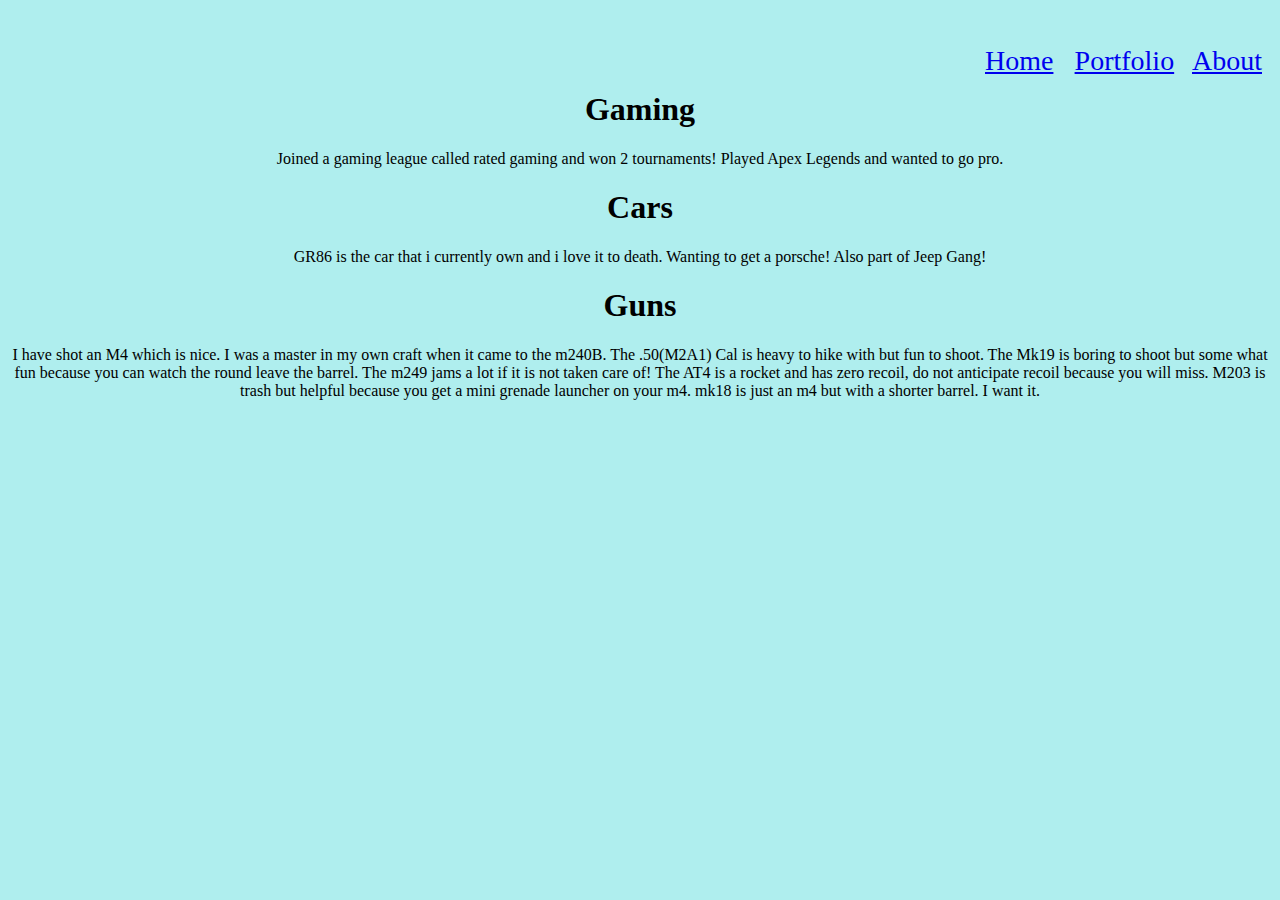
==== about.html @ 031cf7ee "Add feature-A" ====
<!DOCTYPE html>
<html lang="en">
<head>
    <meta charset="UTF-8">
    <meta name="viewport" content="width=device-width, initial-scale=1.0">
    <title>About Me</title>
    <script src="javascript.js"></script>
    <link rel="stylesheet" href="style.css" />
    <div></h1><a class="about" href="about.html">About</a></div>
    <div><a class="port" href="portfolio.html">Portfolio</a></div>
    <div><a class="Home" href="index.html">Home</a></div>
</head>
<body>
    <div class="Ga">
    <h1>Gaming</h1>
    <p>Joined a gaming league called rated gaming and won 2 tournaments! Played Apex Legends and wanted to go pro. </p>
    <h1>Cars</h1>
    <p>GR86 is the car that i currently own and i love it to death. Wanting to get a porsche! Also part of Jeep Gang!</p>
    <h1>Guns</h1>
    <p>I have shot an M4 which is nice. I was a master in my own craft when it came to the m240B. The .50(M2A1) Cal is heavy to hike with but fun to shoot. The Mk19 is boring to shoot but some what fun because you can watch the round leave the barrel. The m249 jams a lot if it is not taken care of! The AT4 is a rocket and has zero recoil, do not anticipate recoil because you will miss. M203 is trash but helpful because you get a mini grenade launcher on your m4. mk18 is just an m4 but with a shorter barrel. I want it.</p>
</div>
</body>
</html>
---- style.css ----
html{
    background-color: paleturquoise;
}

.name{
    display: block;
    text-align: left;
    background-color: cadetblue;
    width: 100%;
    padding: 50px;
    margin: auto;
    height: 50%;
}
.about{
text-align: right;
position: absolute;
left: 90%;
top: 5%;
font-size: 175%;
padding: 0px 30px 0px 40px;
margin: auto;
}
.port{
text-align: right;
position: absolute;
left: 82%;
top: 5%;
font-size: 175%;
padding: 0px 25px 25px 25px;
margin: auto;
}
.Home{
text-align: right;
position: absolute;
left: 75%;
top: 5%;
font-size: 175%;
padding: 0px 25px 25px 25px;
margin: auto;
}
.Work{
    display: block;
    font-style: italic;
    display: table;
    align-self: auto;
}
.Photo{
    float: right;
    width: 50%;
    height: 30%;
    padding: 10px;
}
.Words{ 
    display: block;
    box-sizing: border-box;
    margin: 25px 399px 25px 2px;
}
.wor{
    text-align: center;
    position:  relative; top: 70px;
}

.Ga{
    text-align: center;
    position:  relative; top: 70px;
}
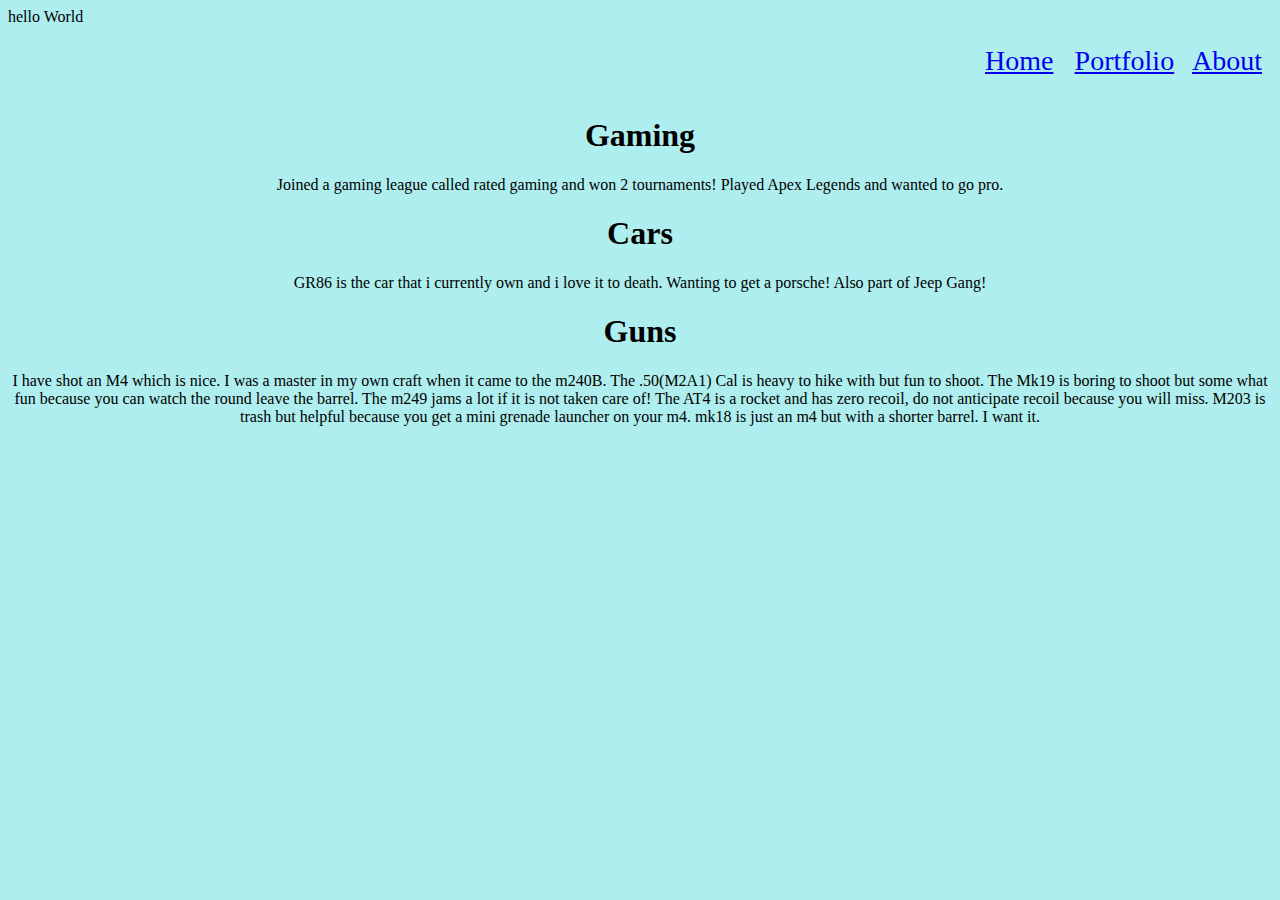
==== commit 7bd0683d: "corections" ====
--- a/about.html
+++ b/about.html
@@ -6,11 +6,12 @@
     <title>About Me</title>
     <script src="javascript.js"></script>
     <link rel="stylesheet" href="style.css" />
+
+</head>
+<body>
     <div></h1><a class="about" href="about.html">About</a></div>
     <div><a class="port" href="portfolio.html">Portfolio</a></div>
     <div><a class="Home" href="index.html">Home</a></div>
-</head>
-<body>
     <div class="Ga">
     <h1>Gaming</h1>
     <p>Joined a gaming league called rated gaming and won 2 tournaments! Played Apex Legends and wanted to go pro. </p>
--- a/style.css
+++ b/style.css
@@ -64,4 +64,9 @@
     text-align: center;
     position:  relative; top: 70px;
 }
-
+@media screen and (max-width: 880px) {
+    .blue {
+        /* Add your styles here */
+        color: blue; /* Example style */
+    }
+}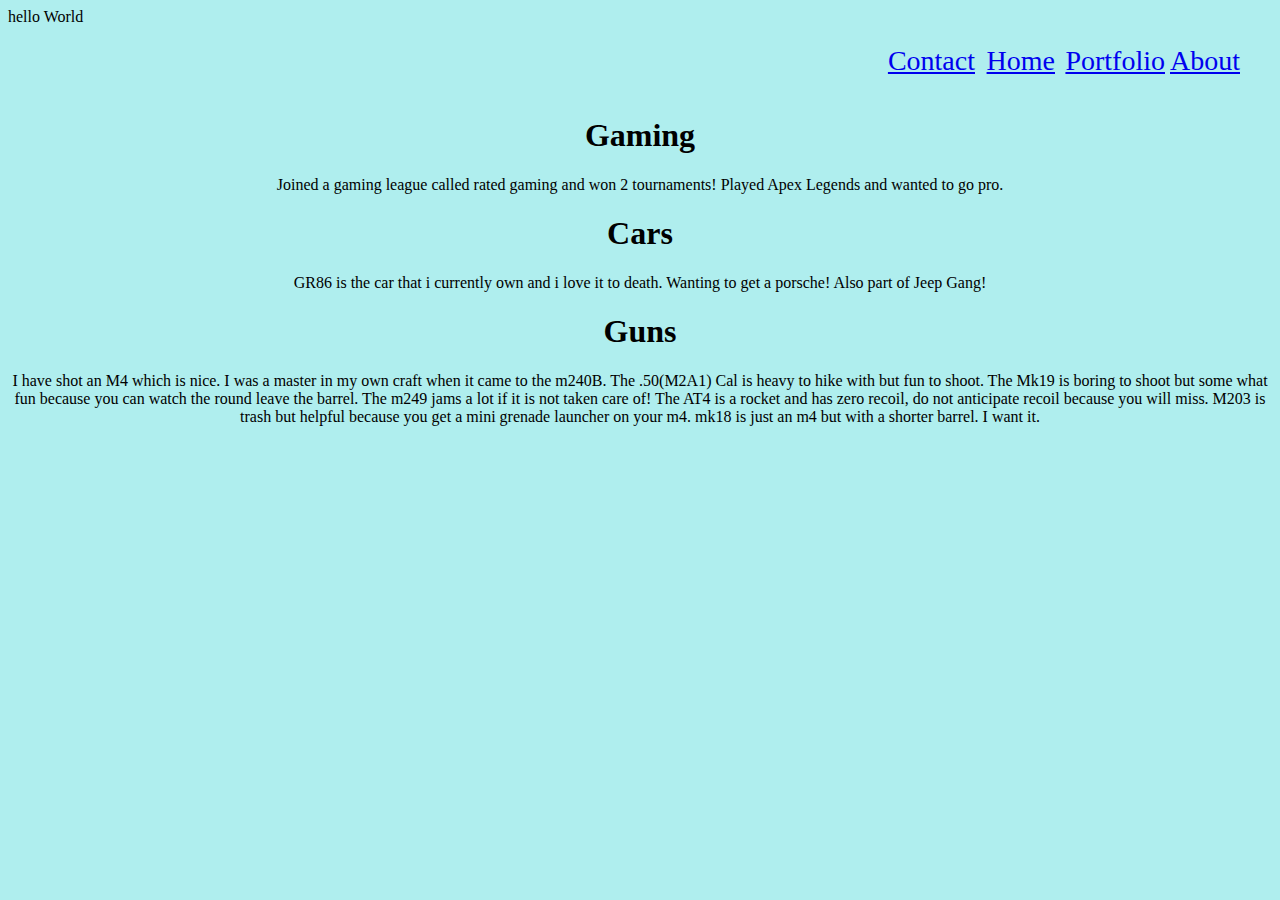
==== commit bbec8127: "fixes" ====
--- a/about.html
+++ b/about.html
@@ -6,12 +6,12 @@
     <title>About Me</title>
     <script src="javascript.js"></script>
     <link rel="stylesheet" href="style.css" />
-
 </head>
 <body>
     <div></h1><a class="about" href="about.html">About</a></div>
     <div><a class="port" href="portfolio.html">Portfolio</a></div>
     <div><a class="Home" href="index.html">Home</a></div>
+    <div><a class="Contact1" href="Contact.html">Contact</a></div>
     <div class="Ga">
     <h1>Gaming</h1>
     <p>Joined a gaming league called rated gaming and won 2 tournaments! Played Apex Legends and wanted to go pro. </p>
--- a/style.css
+++ b/style.css
@@ -1,72 +1,100 @@
-html{
-    background-color: paleturquoise;
+html {
+  background-color: paleturquoise;
 }
 
-.name{
-    display: block;
-    text-align: left;
-    background-color: cadetblue;
-    width: 100%;
-    padding: 50px;
-    margin: auto;
-    height: 50%;
+.name {
+  display: block;
+  text-align: left;
+  background-color: cadetblue;
+  width: 100%;
+  padding: 50px;
+  margin: auto;
+  height: 50%;
 }
-.about{
-text-align: right;
-position: absolute;
-left: 90%;
-top: 5%;
-font-size: 175%;
-padding: 0px 30px 0px 40px;
-margin: auto;
+.about {
+  text-align: right;
+  position: absolute;
+  box-sizing: border-box;
+  left: 0;
+  width: 1270px;
+  top: 5%;
+  font-size: 175%;
+  padding: 0px 30px 0px 40px;
+  margin: auto;
 }
-.port{
-text-align: right;
-position: absolute;
-left: 82%;
-top: 5%;
-font-size: 175%;
-padding: 0px 25px 25px 25px;
-margin: auto;
+.port {
+  text-align: right;
+  position: absolute;
+  box-sizing: border-box;
+  left: 0;
+  width: 1190px;
+  top: 5%;
+  font-size: 175%;
+  padding: 0px 25px 25px 25px;
+  margin: auto;
 }
-.Home{
-text-align: right;
-position: absolute;
-left: 75%;
-top: 5%;
-font-size: 175%;
-padding: 0px 25px 25px 25px;
-margin: auto;
+.Home {
+  text-align: right;
+  position: absolute;
+  box-sizing: border-box;
+  left: 0;
+  width: 1080px;
+  top: 5%;
+  font-size: 175%;
+  padding: 0px 25px 25px 25px;
+  margin: auto;
 }
-.Work{
-    display: block;
-    font-style: italic;
-    display: table;
-    align-self: auto;
+.Work {
+  display: block;
+  font-style: italic;
+  display: table;
+  align-self: auto;
 }
-.Photo{
-    float: right;
-    width: 50%;
-    height: 30%;
-    padding: 10px;
+.Photo {
+  float: right;
+  width: 50%;
+  height: 30%;
+  padding: 10px;
 }
-.Words{ 
-    display: block;
-    box-sizing: border-box;
-    margin: 25px 399px 25px 2px;
+.Words {
+  display: block;
+  box-sizing: border-box;
+  margin: 25px 399px 25px 2px;
 }
-.wor{
-    text-align: center;
-    position:  relative; top: 70px;
+.wor {
+  text-align: center;
+  position: relative;
+  top: 70px;
 }
 
-.Ga{
-    text-align: center;
-    position:  relative; top: 70px;
+.Ga {
+  text-align: center;
+  position: relative;
+  top: 70px;
 }
 @media screen and (max-width: 880px) {
-    .blue {
-        /* Add your styles here */
-        color: blue; /* Example style */
-    }
-}+  .blue {
+    /* Add your styles here */
+    color: blue; /* Example style */
+  }
+}
+.Contact {
+  text-align: center;
+  position: absolute;
+  left: 0;
+  width: 950px;
+  top: 25%;
+  font-size: 175%;
+  margin: auto;
+}
+.Contact1 {
+  text-align: right;
+  position: absolute;
+  box-sizing: border-box;
+  left: 0;
+  width: 1000px;
+  top: 5%;
+  font-size: 175%;
+  padding: 0px 25px 25px 25px;
+  margin: auto;
+}
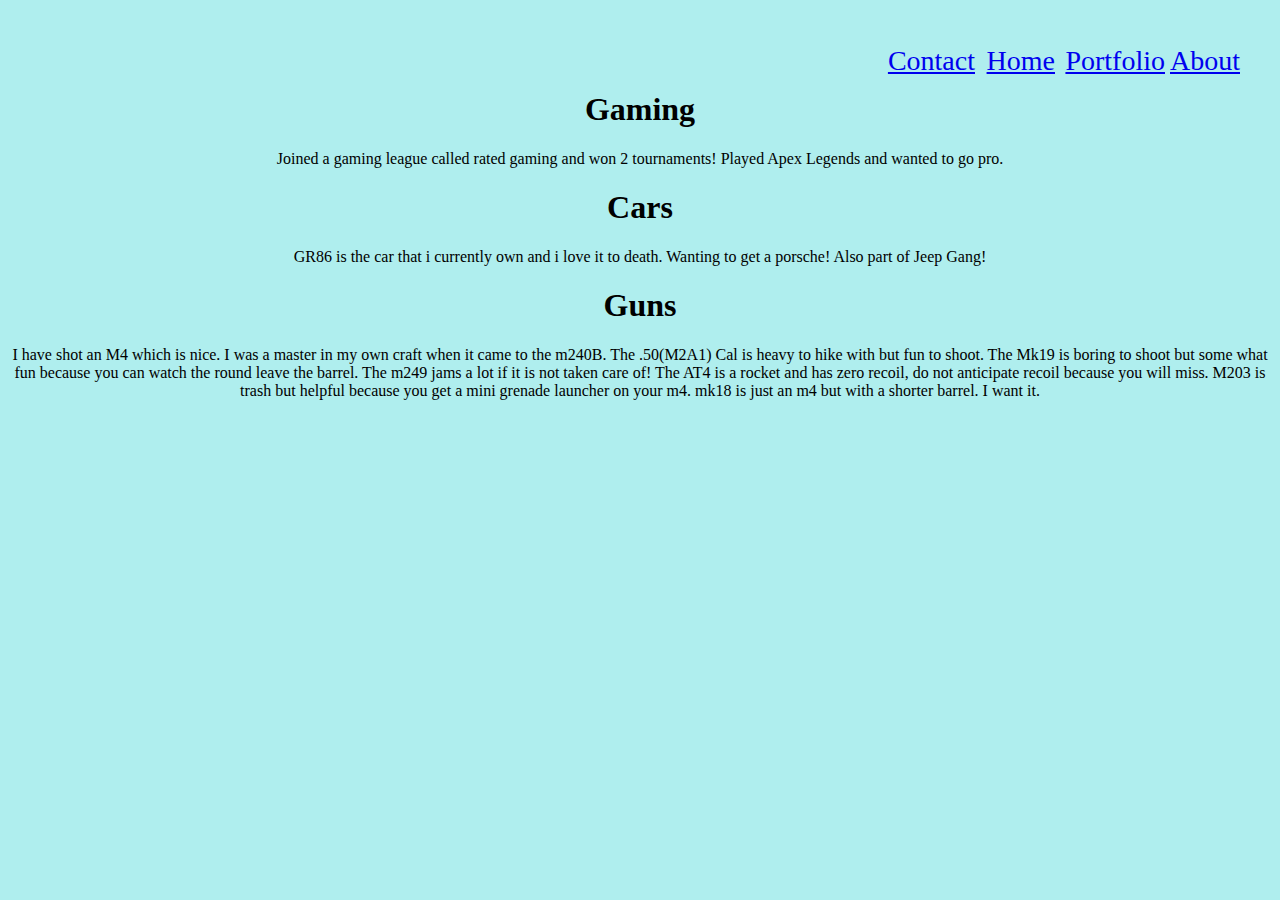
==== commit 71945d82: "script" ====
--- a/about.html
+++ b/about.html
@@ -8,6 +8,7 @@
     <link rel="stylesheet" href="style.css" />
 </head>
 <body>
+    <script src="javascript.js"></script>
     <div></h1><a class="about" href="about.html">About</a></div>
     <div><a class="port" href="portfolio.html">Portfolio</a></div>
     <div><a class="Home" href="index.html">Home</a></div>
--- a/style.css
+++ b/style.css
@@ -10,6 +10,18 @@
   padding: 50px;
   margin: auto;
   height: 50%;
+}
+nav {
+  box-shadow: 0 0 12px -2px;
+  position: fixed;
+  left: 0;
+  right: 0;
+  align-items: center;
+  display: flex;
+  height: 80px;
+  padding: 5px;
+  display: flex;
+  justify-content: space-between;
 }
 .about {
   text-align: right;
@@ -49,6 +61,7 @@
   font-style: italic;
   display: table;
   align-self: auto;
+  padding: 150px 10px 0px 0px;
 }
 .Photo {
   float: right;
@@ -59,7 +72,7 @@
 .Words {
   display: block;
   box-sizing: border-box;
-  margin: 25px 399px 25px 2px;
+  margin: 30px 1px 10px 0px;
 }
 .wor {
   text-align: center;
@@ -98,3 +111,7 @@
   padding: 0px 25px 25px 25px;
   margin: auto;
 }
+.form-control3 {
+  height: 100px;
+  width: 400px;
+}
